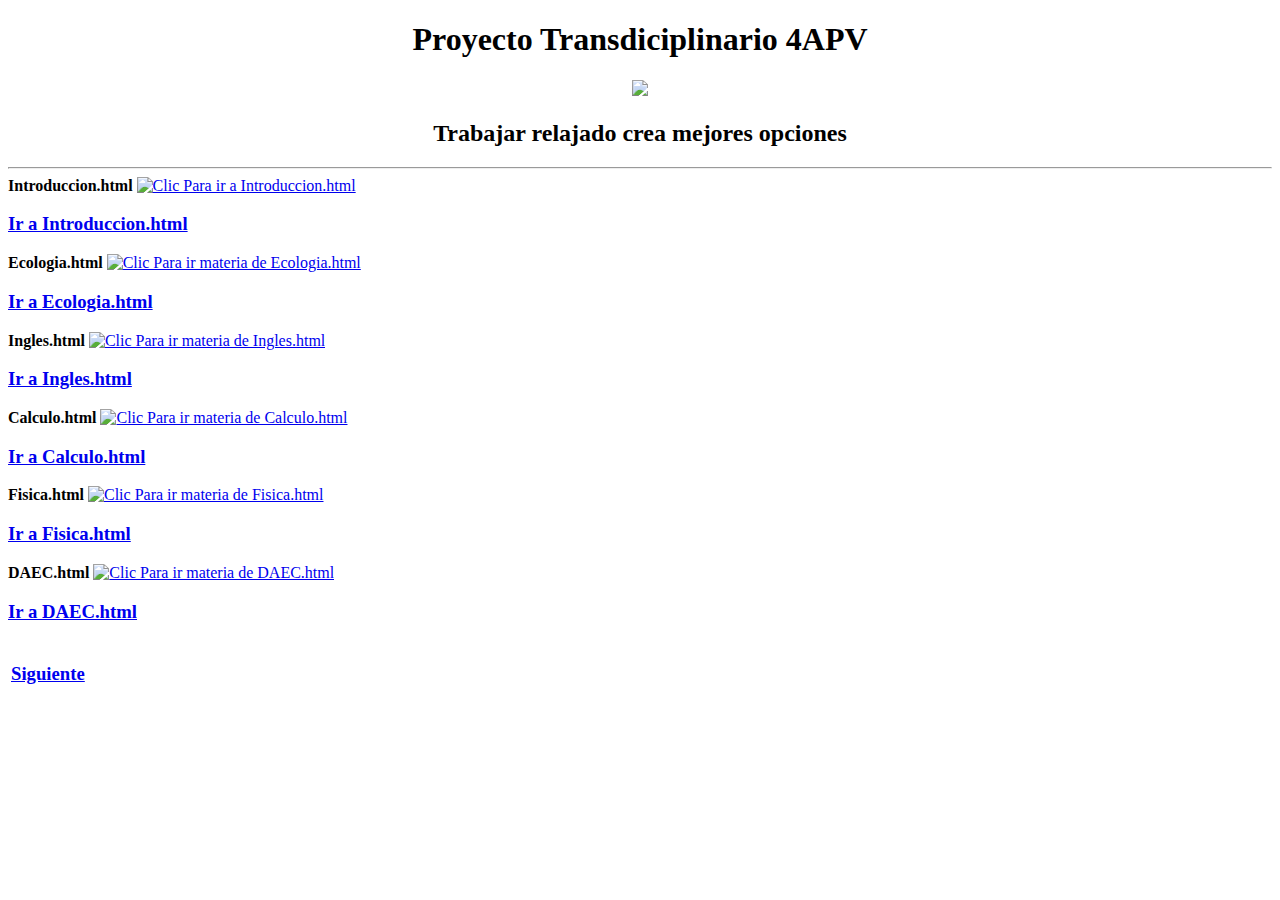
==== proyecto-transversalidad/index.html @ bb898d0e "Add files via upload" ====
<!DOCTYPE html>
<html>
<head>
<title>MENU</title>
<link rel="stylesheet" type="text/css" href="D:\DAW\PROYECTO\MENU\CSS\MENU.css" media="all" />
</head>
<body>
  <center>
<div class="animation-container">
  <h1 class="animation-text">Proyecto Transdiciplinario 4APV</h1>
</div>
  </center>
<center>
<img class="fade-in-image" src="D:\DAW\Proyecto\MENU\IMAGEN/logo2.png" >
</center>
<center>
  <h2>Trabajar relajado crea mejores opciones</h2>
</center>   
<hr>    
<b id="intro">Introduccion.html</b>
<a target="_blank" href="D:/DAW/Proyecto/INTRODUCCION/HTML/INTRODUCCION.html">
<img class="fade-in-image introduccion" src ="D:/DAW/PROYECTO/INTRODUCCION/IMAGEN/introduccion.png" title="Clic Para ir a Introduccion.html">           
<h3>
<a target="_blank" href="D:/DAW/PROYECTO/INTRODUCCION/HTML/INTRODUCCION.html" title="Clic para ir a Introduccion.html">Ir a Introduccion.html</a></h3>

<b id="eco">Ecologia.html</b>
<a target="_blank" href="D:/DAW/PROYECTO/ECOLOGIA/HTML/ECOLOGIA.html">
<img class="fade-in-image ecologia" src ="D:/DAW/PROYECTO/ECOLOGIA/IMAGEN/ecologia.jpg" title="Clic Para ir materia de Ecologia.html">
<h3>
<a target="_blank" href="D:/DAW/PROYECTO/ECOLOGIA/HTML/ECOLOGIA.html" title="Clic para ir a Ecologia.html">Ir a Ecologia.html</a></h3>

<b id="ingles">Ingles.html</b>
<a target="_blank" href="D:/DAW/PROYECTO/INGLES/HTML/INGLES.html">
<img class="fade-in-image in" src ="D:/DAW/PROYECTO/INGLES/IMAGEN/ingles.jpg" title="Clic Para ir materia de Ingles.html">
<h3>
<a target="_blank" href="D:/DAW/PROYECTO/INGLES/HTML/ingles.html" title="Clic para ir a Ingles.html">Ir a Ingles.html</a></h3>

<b id="cal">Calculo.html</b>
<a target="_blank" href="D:/DAW/PROYECTO/CALCULO/HTML/CALCULO.html">
<img class="fade-in-image calculo" src ="D:/DAW/PROYECTO/CALCULO/IMAGEN/calculo.jpg" title="Clic Para ir materia de Calculo.html">
<h3>
<a target="_blank" href="D:/DAW/PROYECTO/CALCULO/HTML/CALCULO.html" title="Clic para ir a Calculo.html">Ir a Calculo.html</a></h3>                

<b id="fisi">Fisica.html</b>
<a target="_blank" href="D:/DAW/PROYECTO/FISICA/HTML/FISICA.html">
<img class="fade-in-image fisica" src ="D:/DAW/PROYECTO/FISICA/IMAGEN/fisica.jpg" title="Clic Para ir materia de Fisica.html">
<h3>
<a target="_blank" href="D:/DAW/PROYECTO/FISICA/HTML/FISICA.html" title="Clic para ir a Fisica.html">Ir a Fisica.html</a></h3>

<b id="daec">DAEC.html</b>
<a target="_blank" href="D:/DAW/PROYECTO/DAEC/HTML/DAEC.html">
<img class="fade-in-image dae" src ="D:/DAW/PROYECTO/DAEC/IMAGEN/daec.jpg" title="Clic Para ir materia de DAEC.html">
<h3>
<a target="_blank" href="D:/DAW/PROYECTO/DAEC/HTML/DAEC.html" title="Clic para ir a DAEC.html">Ir a DAEC.html</a></h3>

<table class="direcciones">
  <tr>
  <td><h3><a class="A2" target="_blanck" href="D:\DAW\PROYECTO\INTRODUCCION\HTML\Introduccion.html">Siguiente</a></h3></td>
  </tr>
  </table><br>
</body>
</html>
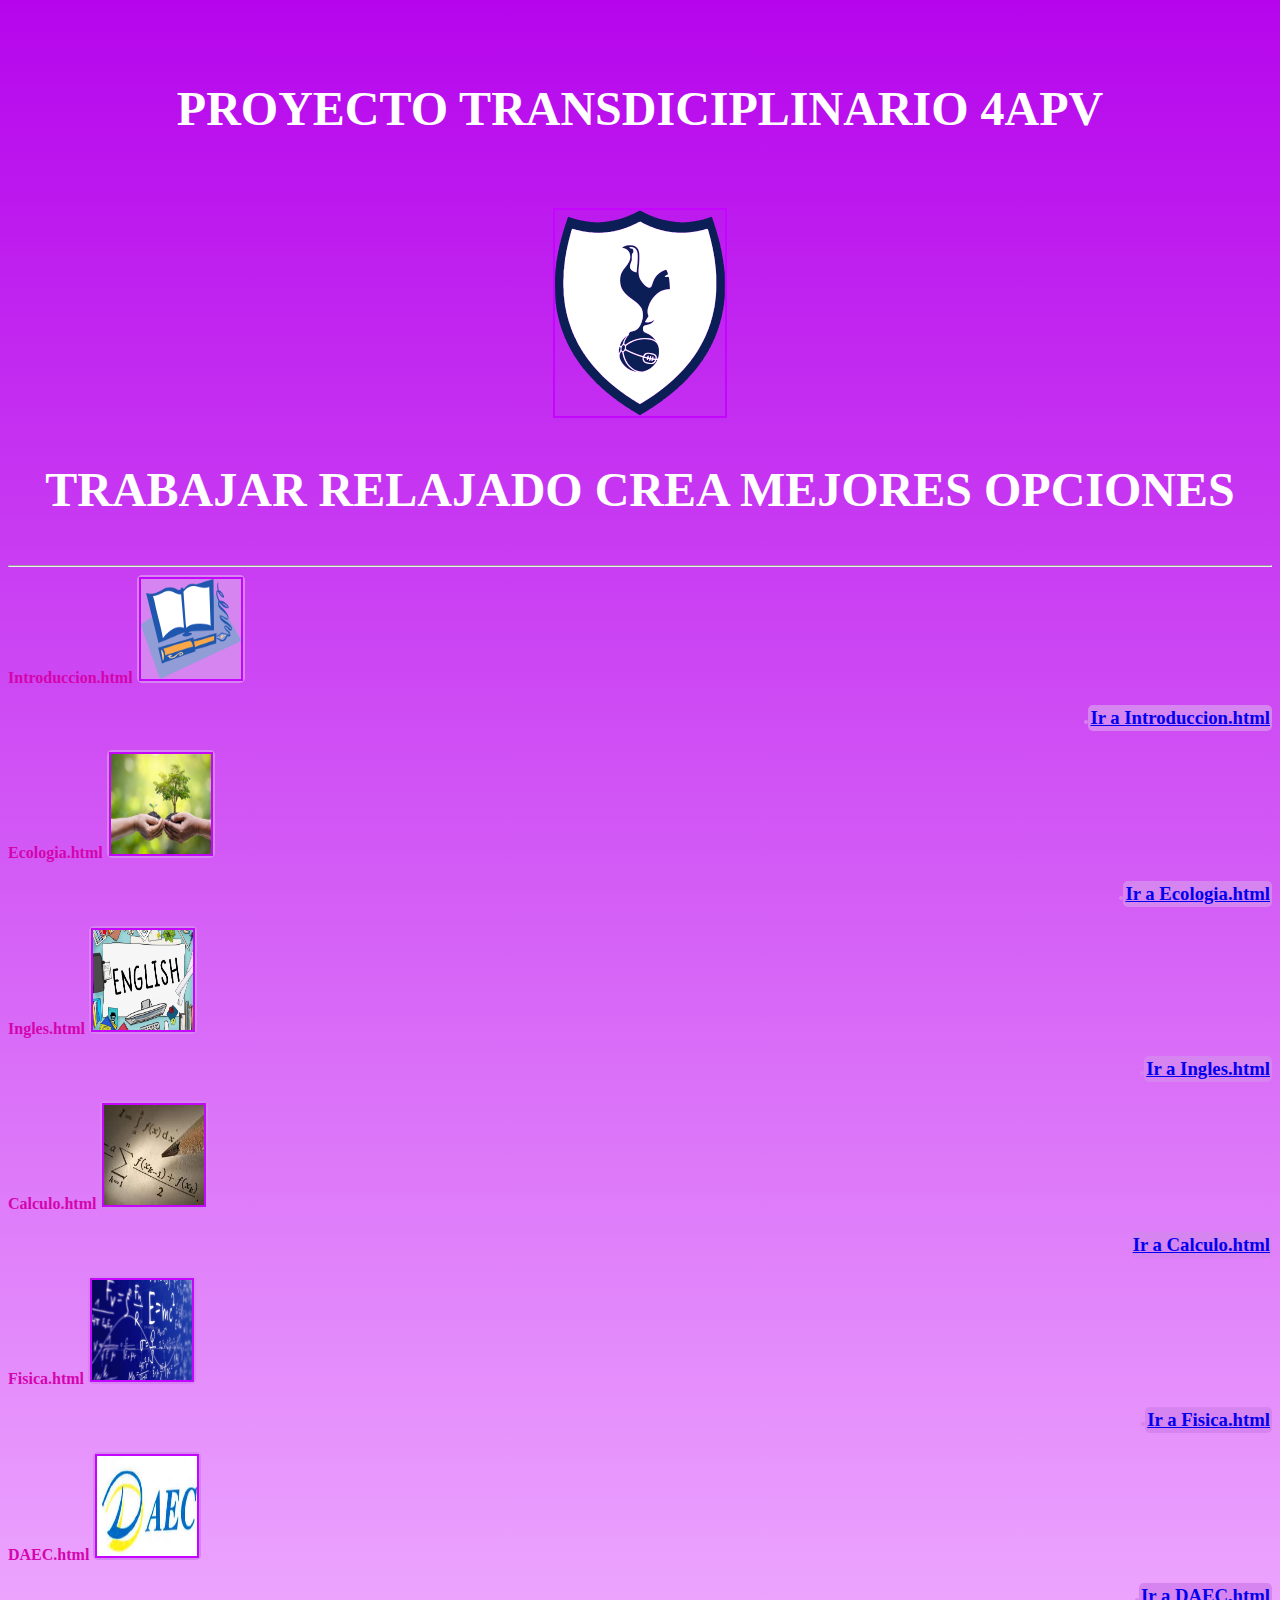
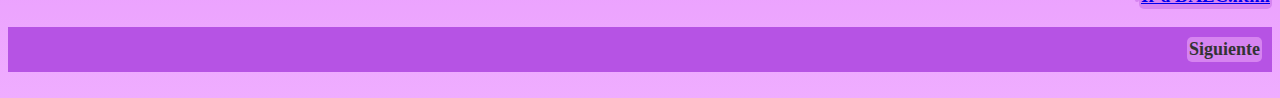
==== commit 4660cd0e: "Update index.html" ====
--- a/proyecto-transversalidad/index.html
+++ b/proyecto-transversalidad/index.html
@@ -2,7 +2,7 @@
 <html>
 <head>
 <title>MENU</title>
-<link rel="stylesheet" type="text/css" href="D:\DAW\PROYECTO\MENU\CSS\MENU.css" media="all" />
+<link rel="stylesheet" type="text/css" href="MENU.css" media="all" />
 </head>
 <body>
   <center>
@@ -11,51 +11,51 @@
 </div>
   </center>
 <center>
-<img class="fade-in-image" src="D:\DAW\Proyecto\MENU\IMAGEN/logo2.png" >
+<img class="fade-in-image" src="IMAGEN/logo2.png" >
 </center>
 <center>
   <h2>Trabajar relajado crea mejores opciones</h2>
 </center>   
 <hr>    
 <b id="intro">Introduccion.html</b>
-<a target="_blank" href="D:/DAW/Proyecto/INTRODUCCION/HTML/INTRODUCCION.html">
-<img class="fade-in-image introduccion" src ="D:/DAW/PROYECTO/INTRODUCCION/IMAGEN/introduccion.png" title="Clic Para ir a Introduccion.html">           
+<a target="_blank" href="INTRODUCCION.html">
+<img class="fade-in-image introduccion" src ="IMAGEN/introduccion.png" title="Clic Para ir a Introduccion.html">           
 <h3>
-<a target="_blank" href="D:/DAW/PROYECTO/INTRODUCCION/HTML/INTRODUCCION.html" title="Clic para ir a Introduccion.html">Ir a Introduccion.html</a></h3>
+<a target="_blank" href="INTRODUCCION.html" title="Clic para ir a Introduccion.html">Ir a Introduccion.html</a></h3>
 
 <b id="eco">Ecologia.html</b>
-<a target="_blank" href="D:/DAW/PROYECTO/ECOLOGIA/HTML/ECOLOGIA.html">
-<img class="fade-in-image ecologia" src ="D:/DAW/PROYECTO/ECOLOGIA/IMAGEN/ecologia.jpg" title="Clic Para ir materia de Ecologia.html">
+<a target="_blank" href="ECOLOGIA.html">
+<img class="fade-in-image ecologia" src ="IMAGEN/ecologia.jpg" title="Clic Para ir materia de Ecologia.html">
 <h3>
-<a target="_blank" href="D:/DAW/PROYECTO/ECOLOGIA/HTML/ECOLOGIA.html" title="Clic para ir a Ecologia.html">Ir a Ecologia.html</a></h3>
+<a target="_blank" href="ECOLOGIA.html" title="Clic para ir a Ecologia.html">Ir a Ecologia.html</a></h3>
 
 <b id="ingles">Ingles.html</b>
-<a target="_blank" href="D:/DAW/PROYECTO/INGLES/HTML/INGLES.html">
-<img class="fade-in-image in" src ="D:/DAW/PROYECTO/INGLES/IMAGEN/ingles.jpg" title="Clic Para ir materia de Ingles.html">
+<a target="_blank" href="INGLES.html">
+<img class="fade-in-image in" src ="IMAGEN/ingles.jpg" title="Clic Para ir materia de Ingles.html">
 <h3>
-<a target="_blank" href="D:/DAW/PROYECTO/INGLES/HTML/ingles.html" title="Clic para ir a Ingles.html">Ir a Ingles.html</a></h3>
+<a target="_blank" href="ingles.html" title="Clic para ir a Ingles.html">Ir a Ingles.html</a></h3>
 
 <b id="cal">Calculo.html</b>
-<a target="_blank" href="D:/DAW/PROYECTO/CALCULO/HTML/CALCULO.html">
-<img class="fade-in-image calculo" src ="D:/DAW/PROYECTO/CALCULO/IMAGEN/calculo.jpg" title="Clic Para ir materia de Calculo.html">
+<a target="_blank" href="CALCULO.html">
+<img class="fade-in-image calculo" src ="IMAGEN/calculo.jpg" title="Clic Para ir materia de Calculo.html">
 <h3>
-<a target="_blank" href="D:/DAW/PROYECTO/CALCULO/HTML/CALCULO.html" title="Clic para ir a Calculo.html">Ir a Calculo.html</a></h3>                
+<a target="_blank" href="CALCULO.html" title="Clic para ir a Calculo.html">Ir a Calculo.html</a></h3>                
 
 <b id="fisi">Fisica.html</b>
-<a target="_blank" href="D:/DAW/PROYECTO/FISICA/HTML/FISICA.html">
-<img class="fade-in-image fisica" src ="D:/DAW/PROYECTO/FISICA/IMAGEN/fisica.jpg" title="Clic Para ir materia de Fisica.html">
+<a target="_blank" href="FISICA.html">
+<img class="fade-in-image fisica" src ="IMAGEN/fisica.jpg" title="Clic Para ir materia de Fisica.html">
 <h3>
-<a target="_blank" href="D:/DAW/PROYECTO/FISICA/HTML/FISICA.html" title="Clic para ir a Fisica.html">Ir a Fisica.html</a></h3>
+<a target="_blank" href="FISICA.html" title="Clic para ir a Fisica.html">Ir a Fisica.html</a></h3>
 
 <b id="daec">DAEC.html</b>
-<a target="_blank" href="D:/DAW/PROYECTO/DAEC/HTML/DAEC.html">
-<img class="fade-in-image dae" src ="D:/DAW/PROYECTO/DAEC/IMAGEN/daec.jpg" title="Clic Para ir materia de DAEC.html">
+<a target="_blank" href="DAEC.html">
+<img class="fade-in-image dae" src ="IMAGEN/daec.jpg" title="Clic Para ir materia de DAEC.html">
 <h3>
-<a target="_blank" href="D:/DAW/PROYECTO/DAEC/HTML/DAEC.html" title="Clic para ir a DAEC.html">Ir a DAEC.html</a></h3>
+<a target="_blank" href="DAEC.html" title="Clic para ir a DAEC.html">Ir a DAEC.html</a></h3>
 
 <table class="direcciones">
   <tr>
-  <td><h3><a class="A2" target="_blanck" href="D:\DAW\PROYECTO\INTRODUCCION\HTML\Introduccion.html">Siguiente</a></h3></td>
+  <td><h3><a class="A2" target="_blanck" href="Introduccion.html">Siguiente</a></h3></td>
   </tr>
   </table><br>
 </body>
--- a/proyecto-transversalidad/MENU.css
+++ b/proyecto-transversalidad/MENU.css
@@ -0,0 +1,263 @@
+body {
+  background: linear-gradient(to bottom, #b605ec, #efadff);
+}
+
+
+  #intro{
+      font-family: Georgia, 'Times New Roman', Times, serif;
+      color: rgb(212, 4, 174);
+      text-align: left;
+  }
+  .introduccion{
+      display: block;
+      width: 100px;
+      height: 100px;
+  }
+  #eco{
+      font-family: Georgia, 'Times New Roman', Times, serif;
+      color: rgb(212, 4, 174);
+      text-align: left;
+  }
+  .ecologia{
+      display: block;
+      width: 100px;
+      height: 100px;
+      
+  }
+  #ingles{
+      font-family: Georgia, 'Times New Roman', Times, serif;
+      color: rgb(212, 4, 174);
+      text-align: left;
+  }
+  .in{
+      display: block;
+      width: 100px;
+      height: 100px;
+  }
+  #cal{
+      font-family: Georgia, 'Times New Roman', Times, serif;
+      color: rgb(212, 4, 174);
+      text-align: left;
+  }
+  .calculo{
+      display: block;
+      width: 100px;
+      height: 100px;
+  }
+  #fisi{
+      font-family: Georgia, 'Times New Roman', Times, serif;
+      color: rgb(212, 4, 174);
+      text-align: left;
+  }
+  .fisica{
+      display: block;
+      width: 100px;
+      height: 100px;
+  }
+  #daec{
+      font-family: Georgia, 'Times New Roman', Times, serif;
+      color: rgb(212, 4, 174);
+      text-align: left;
+  }
+  .dae{
+      display: block;
+      width: 100px;
+      height: 100px;
+  }
+  .direcciones {
+    border-collapse: collapse;
+    width: 100%;
+  }
+  
+  .direcciones td {
+    padding: 10px;
+    text-align: center;
+  }
+  
+  .direcciones tr:nth-child(odd) {
+    background-color: #b653e4;
+  }
+  
+  .direcciones tr:hover {
+    background-color: #9662b4;
+  }
+  
+  .direcciones a {
+    text-decoration: none;
+    color: #333;
+  }
+  
+  .direcciones a:hover {
+    color: #fcfcfc;
+  }
+  
+  .direcciones h3 {
+    margin: 0;
+    font-size: 18px;
+    font-weight: bold;
+    transition: color 0.3s ease;
+  }
+  
+  @keyframes fadeIn {
+    from {
+      opacity: 0;
+    }
+    to {
+      opacity: 1;
+    }
+  }
+  
+  .direcciones {
+    animation: fadeIn 1s;
+  }
+      
+      .A3 {
+      color: yellow;
+      font-weight: bold;
+      margin: auto;
+      }
+      h1, h2 {
+        display: inline-block;
+        font-size: 3rem;
+        color: #fff;
+        text-transform: uppercase;
+        position: relative;
+        animation: pastel 5s infinite;
+        cursor: pointer;
+      }
+      
+      @keyframes pastel {
+        0% { color: #ff9999; }
+        14% { color: #ffcc99; }
+        28% { color: #ffff99; }
+        42% { color: #99ff99; }
+        57% { color: #99ccff; }
+        71% { color: #cc99ff; }
+        85% { color: #ff99cc; }
+        100% { color: #ff9999; }
+      }
+      
+      
+      h1:hover, h2:hover {
+        animation: shake 0.5s infinite;
+      }
+      
+      @keyframes shake {
+        0% { transform: translateX(0); }
+        25% { transform: translateX(-10px); }
+        50% { transform: translateX(10px); }
+        75% { transform: translateX(-10px); }
+        100% { transform: translateX(0); }
+      }
+      
+      h1::before, h2::before {
+        content: "";
+        position: absolute;
+        bottom: -10px;
+        left: 0;
+        width: 100%;
+        height: 2px;
+        background-color: #ffcc00;
+        transform: scaleX(0);
+        transition: transform 0.3s ease;
+      }
+      
+      h1:hover::before, h2:hover::before {
+        transform: scaleX(1);
+      }
+          
+      h3{
+          text-align: right;
+      }
+      /* Animación para las imágenes */
+@keyframes fade-in {
+  0% {
+    opacity: 0;
+  }
+  100% {
+    opacity: 1;
+  }
+}
+
+/* Aplica la animación a todas las imágenes con la clase 'fade-in-image' */
+.fade-in-image {
+  animation: fade-in 1s ease-in-out;
+}
+.fade-in-image {
+  transition: transform 0.3s ease;
+  border: 2px solid #c505ff; /* Estilo y color del borde */
+}
+
+.fade-in-image:hover {
+  transform: scale(1.2);
+}
+a {
+  display: inline-block;
+  position: relative;
+  border: 2px solid transparent;
+  transition: border-color 0.3s ease;
+  border-radius: 5px;
+  background-color: #d684f0;
+}
+
+a:hover {
+  border-color: #faf3f3;
+  transform: scale(1.1);
+}
+@keyframes glowing {
+  0% { color: #fff; text-shadow: 0 0 5px #fff; }
+  50% { color: #f301e7; text-shadow: 0 0 20px #fff8fe; }
+  100% { color: #fff; text-shadow: 0 0 5px #fff; }
+}
+
+a {
+  display: inline-block;
+  position: relative;
+  animation: glowing 2s infinite;
+}
+.animation-container {
+  display: flex;
+  justify-content: center;
+  align-items: center;
+  height: 200px;
+}
+
+.animation-text {
+  animation-name: spurrAnimation;
+  animation-duration: 2s;
+  animation-iteration-count: infinite;
+}
+
+@keyframes spurrAnimation {
+  0% {
+    opacity: 0;
+    transform: translateY(-20px);
+  }
+  50% {
+    opacity: 1;
+    transform: translateY(0);
+  }
+  100% {
+    opacity: 0;
+    transform: translateY(20px);
+  }
+}
+
+
+
+
+
+
+
+
+  
+  
+      
+  
+
+  
+  
+  
+  
+  
+  